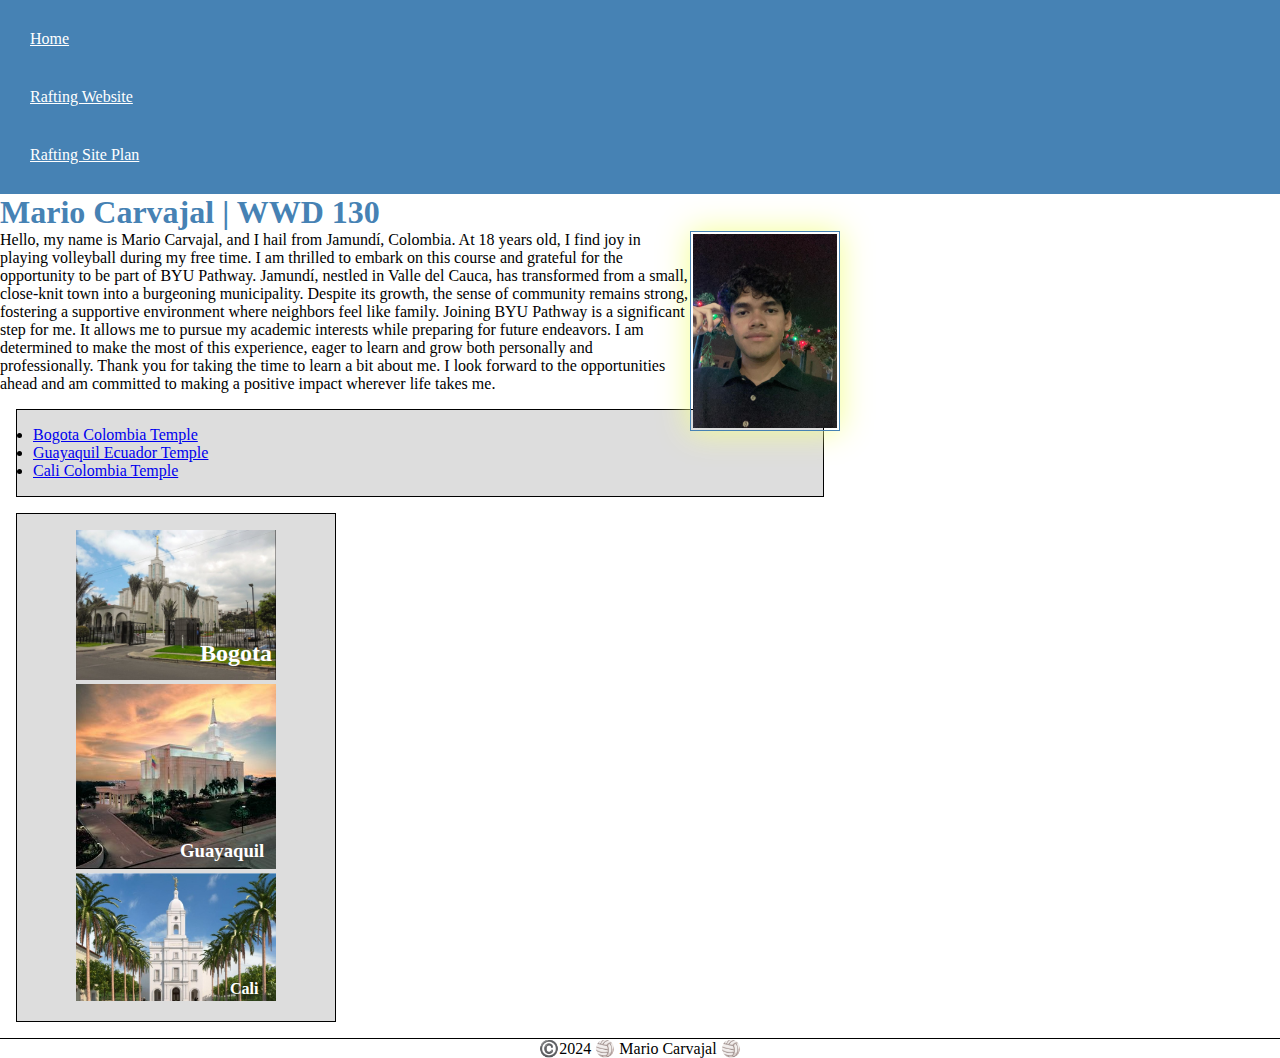
==== index.html @ 23054a23 "first commit" ====
<!DOCTYPE html>
<html lang="es-US">
<head>
    <meta charset="utf-8">
    <meta name="viewport" content="width=device-width, initial-scale=1.0">
    <meta name="description" content="Mario Carvajal´s presentation page">
    <meta name="author" content="Mario Carvajal">
    <title>Mario Carvajal | WWD 130</title>
    
    <link rel="stylesheet" href="styles/styles.css">
</head>
<body>
    <header>
        <nav>
            <a href="#">Home</a>
            <a href="wwr/">Rafting Website</a>
            <a href="wwr/site-plan-rafting-html">Rafting Site Plan</a>
        </nav>
    </header>
    <main>
        <h1>Mario Carvajal | WWD 130</h1>
        <img src="images/profile.jpeg" alt="Hello, my name is Mario Carvajal" width="200">
        <p>Hello, my name is Mario Carvajal, and I hail from Jamundí, Colombia. At 18 years old, I find joy in playing volleyball during my free time. I am thrilled to embark on this course and grateful for the opportunity to be part of BYU Pathway.
            
            Jamundí, nestled in Valle del Cauca, has transformed from a small, close-knit town into a burgeoning municipality. Despite its growth, the sense of community remains strong, fostering a supportive environment where neighbors feel like family.
            
            Joining BYU Pathway is a significant step for me. It allows me to pursue my academic interests while preparing for future endeavors. I am determined to make the most of this experience, eager to learn and grow both personally and professionally.
            
            Thank you for taking the time to learn a bit about me. I look forward to the opportunities ahead and am committed to making a positive impact wherever life takes me.</p>
        <ul class="box"> 
            <li><a href="https://www.churchofjesuschrist.org/temples/details/bogota-colombia-temple?lang=spa" target="_blank">Bogota Colombia Temple</a> </li>
            <li><a href="https://www.churchofjesuschrist.org/temples/details/guayaquil-ecuador-temple?lang=spa" targey="_blank">Guayaquil Ecuador Temple</a></li>
            <li><a href="https://www.churchofjesuschrist.org/temples/details/cali-colombia-temple?lang=spa" target="_blank">Cali Colombia Temple</a></li>
        </ul>
    </main>
    <aside class="box">
        
        <h2>Bogota</h2>
        <img src="images/bogota_colombia_temple.jpeg" alt="Bogota, Colombia Temple" width="1000">
        <h3>Guayaquil</h3>
        <img src="images/guayaquil_ecuador_temple.jpeg" alt="Guayaquil, Ecuador Temple" width="1000">
        <h4>Cali</h4>
        <img src="images/cali_colombia_temple.jpeg" alt="Cali, Colombia Temple" width="1000">
        
    </aside>
    <footer>
        <p>©️2024 🏐 Mario Carvajal 🏐</p>
    </footer>
</body>

</html>
---- styles/styles.css ----
* {
    margin: 0;
    padding: 0;
    box-sizing: border-box;
}
.box {
    margin: 1rem;
    border: 1px solid rgba(0, 0, .1);
    padding: 1rem; 
    background-color: #ddd; 
    color: #000; 
}
nav {
    background-color: steelblue;
    padding: 10px;
}

nav a {
    color: white;
    display: block;
    padding: 20px;
}

h1 {
    color: steelblue;
}

main img {
    width: 150px;
    height: 200px;
    border: 1px solid steelblue;
    padding: 2px;
    box-shadow: 0 0 30px rgb(244, 255, 145);
    float: right;
}

p {
    padding: 0;
}

main {
    max-width: 840px;
}

aside {
    width: 20rem;
    margin: 1rem;
    border: 1px solid rgba(0, 0, 0, 0.2);
    padding: 1rem;
    background-color: #eee;
    color: #333;
    text-align: center;
}

aside img {
    width:200px;
    height: auto;
}


footer {
    margin-top: 15px;
    border-top: 1px solid #000;
    text-align: center;
}

aside h2 {
    position:absolute;
    top: 640px;
    left:200px;
    color:#ffffff;
}

aside h3 {
    position:absolute;
    top: 840px;
    left:180px;
    color:#ffffff;
}

aside h4 {
    position:absolute;
    top: 980px;
    left:230px;
    color:#ffffff;
}
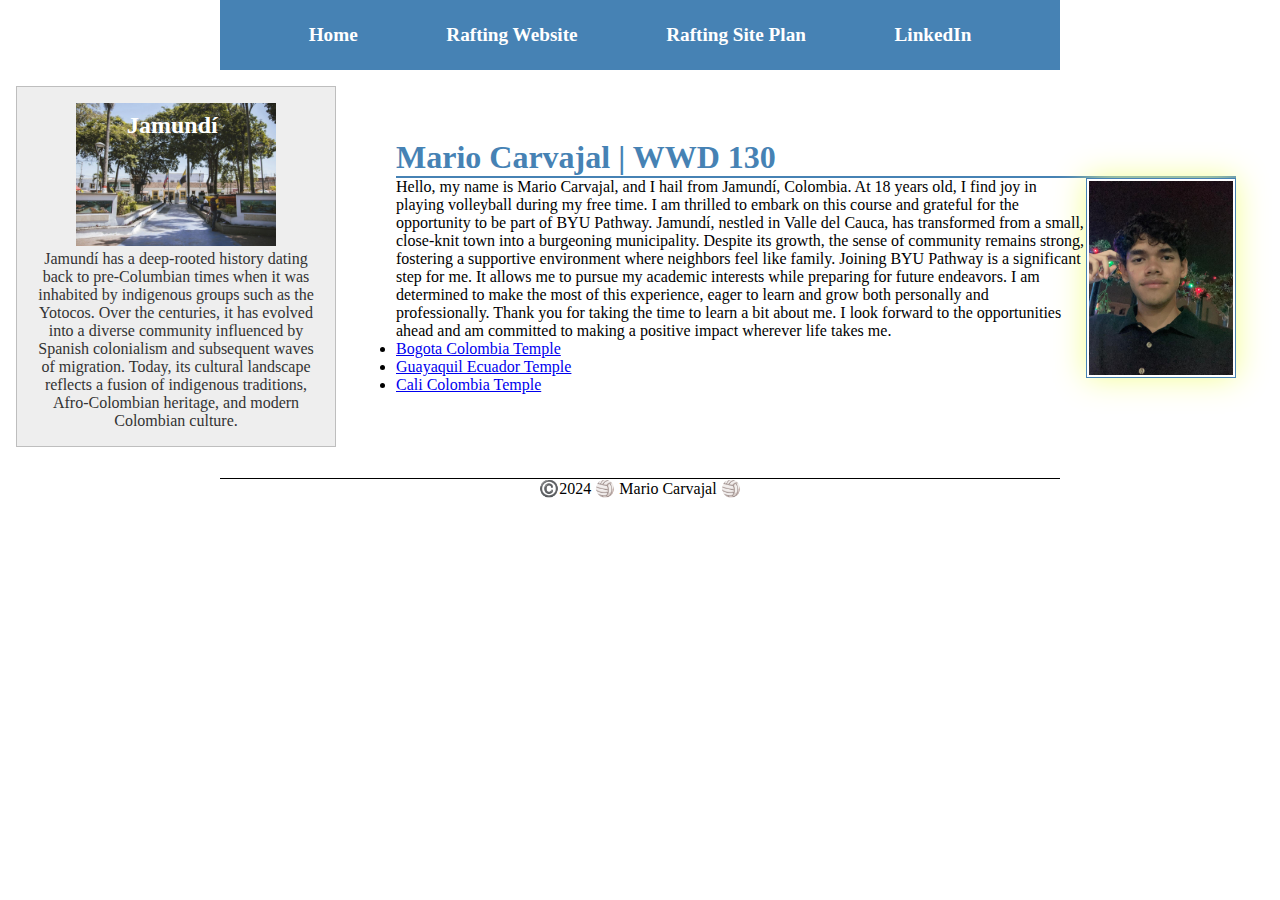
==== commit 0b735082: "W04" ====
--- a/index.html
+++ b/index.html
@@ -3,7 +3,7 @@
 <head>
     <meta charset="utf-8">
     <meta name="viewport" content="width=device-width, initial-scale=1.0">
-    <meta name="description" content="Mario Carvajal´s presentation page">
+    <meta name="description" content="Mario Carvajal's presentation page">
     <meta name="author" content="Mario Carvajal">
     <title>Mario Carvajal | WWD 130</title>
     
@@ -14,38 +14,32 @@
         <nav>
             <a href="#">Home</a>
             <a href="wwr/">Rafting Website</a>
-            <a href="wwr/site-plan-rafting-html">Rafting Site Plan</a>
+            <a href="wwr/site-plan-rafting.html">Rafting Site Plan</a>
+            <a href="https://www.linkedin.com/in/mario-carvajal-847a8b1ab" target="_blank">LinkedIn</a>
         </nav>
     </header>
-    <main>
-        <h1>Mario Carvajal | WWD 130</h1>
-        <img src="images/profile.jpeg" alt="Hello, my name is Mario Carvajal" width="200">
-        <p>Hello, my name is Mario Carvajal, and I hail from Jamundí, Colombia. At 18 years old, I find joy in playing volleyball during my free time. I am thrilled to embark on this course and grateful for the opportunity to be part of BYU Pathway.
-            
-            Jamundí, nestled in Valle del Cauca, has transformed from a small, close-knit town into a burgeoning municipality. Despite its growth, the sense of community remains strong, fostering a supportive environment where neighbors feel like family.
-            
-            Joining BYU Pathway is a significant step for me. It allows me to pursue my academic interests while preparing for future endeavors. I am determined to make the most of this experience, eager to learn and grow both personally and professionally.
-            
-            Thank you for taking the time to learn a bit about me. I look forward to the opportunities ahead and am committed to making a positive impact wherever life takes me.</p>
-        <ul class="box"> 
-            <li><a href="https://www.churchofjesuschrist.org/temples/details/bogota-colombia-temple?lang=spa" target="_blank">Bogota Colombia Temple</a> </li>
-            <li><a href="https://www.churchofjesuschrist.org/temples/details/guayaquil-ecuador-temple?lang=spa" targey="_blank">Guayaquil Ecuador Temple</a></li>
-            <li><a href="https://www.churchofjesuschrist.org/temples/details/cali-colombia-temple?lang=spa" target="_blank">Cali Colombia Temple</a></li>
-        </ul>
-    </main>
-    <aside class="box">
-        
-        <h2>Bogota</h2>
-        <img src="images/bogota_colombia_temple.jpeg" alt="Bogota, Colombia Temple" width="1000">
-        <h3>Guayaquil</h3>
-        <img src="images/guayaquil_ecuador_temple.jpeg" alt="Guayaquil, Ecuador Temple" width="1000">
-        <h4>Cali</h4>
-        <img src="images/cali_colombia_temple.jpeg" alt="Cali, Colombia Temple" width="1000">
-        
-    </aside>
+
+    <div class="grid">
+        <main>
+            <h1>Mario Carvajal | WWD 130</h1>
+            <img src="images/profile.jpeg" alt="Hello, my name is Mario Carvajal" width="200">
+            <p>Hello, my name is Mario Carvajal, and I hail from Jamundí, Colombia. At 18 years old, I find joy in playing volleyball during my free time. I am thrilled to embark on this course and grateful for the opportunity to be part of BYU Pathway. Jamundí, nestled in Valle del Cauca, has transformed from a small, close-knit town into a burgeoning municipality. Despite its growth, the sense of community remains strong, fostering a supportive environment where neighbors feel like family. Joining BYU Pathway is a significant step for me. It allows me to pursue my academic interests while preparing for future endeavors. I am determined to make the most of this experience, eager to learn and grow both personally and professionally. Thank you for taking the time to learn a bit about me. I look forward to the opportunities ahead and am committed to making a positive impact wherever life takes me.</p>
+            <ul class="box"> 
+                <li><a href="https://www.churchofjesuschrist.org/temples/details/bogota-colombia-temple?lang=spa" target="_blank">Bogota Colombia Temple</a></li>
+                <li><a href="https://www.churchofjesuschrist.org/temples/details/guayaquil-ecuador-temple?lang=spa" target="_blank">Guayaquil Ecuador Temple</a></li>
+                <li><a href="https://www.churchofjesuschrist.org/temples/details/cali-colombia-temple?lang=spa" target="_blank">Cali Colombia Temple</a></li>
+            </ul>
+        </main>
+
+        <aside class="box">
+            <h2>Jamundí</h2>
+            <img src="images/jamundi.jpg" alt="Jamundí">
+            <p>Jamundí has a deep-rooted history dating back to pre-Columbian times when it was inhabited by indigenous groups such as the Yotocos. Over the centuries, it has evolved into a diverse community influenced by Spanish colonialism and subsequent waves of migration. Today, its cultural landscape reflects a fusion of indigenous traditions, Afro-Colombian heritage, and modern Colombian culture.</p>
+        </aside>
+    </div>
+
     <footer>
         <p>©️2024 🏐 Mario Carvajal 🏐</p>
     </footer>
 </body>
-
 </html>
--- a/styles/styles.css
+++ b/styles/styles.css
@@ -2,47 +2,57 @@
     margin: 0;
     padding: 0;
     box-sizing: border-box;
-}
-.box {
-    margin: 1rem;
-    border: 1px solid rgba(0, 0, .1);
-    padding: 1rem; 
-    background-color: #ddd; 
-    color: #000; 
-}
-nav {
+  }
+  
+  header, footer {
+    max-width: 840px;
+    margin: 0 auto;
+  }
+  
+  nav {
     background-color: steelblue;
-    padding: 10px;
-}
-
-nav a {
-    color: white;
+    padding: 1rem;
+    display: flex;
+    justify-content: space-evenly;
+    align-items: center;
+  }
+  
+  nav a {
     display: block;
-    padding: 20px;
-}
-
-h1 {
+    padding: 0.5rem 1rem;
+    text-decoration: none;
+    font-size: 1.2rem;
+    font-weight: 700;
+    color: #fff;
+  }
+  
+  nav a:hover {
+    background-color: rgba(255, 255, 255, 0.2);
+  }
+  
+  h1 {
     color: steelblue;
-}
-
-main img {
+    border-bottom: 2px solid steelblue;
+  }
+  
+  main img {
     width: 150px;
     height: 200px;
     border: 1px solid steelblue;
     padding: 2px;
     box-shadow: 0 0 30px rgb(244, 255, 145);
     float: right;
-}
-
-p {
+  }
+  
+  p {
     padding: 0;
-}
-
-main {
+  }
+  
+  main {
     max-width: 840px;
-}
-
-aside {
+  }
+  
+  aside {
     width: 20rem;
     margin: 1rem;
     border: 1px solid rgba(0, 0, 0, 0.2);
@@ -50,37 +60,38 @@
     background-color: #eee;
     color: #333;
     text-align: center;
-}
+  }
 
-aside img {
-    width:200px;
+  aside h2 {
+    position:absolute;
+    top: 25px;
+    left:110px;
+    color:#ffffff;
+  }
+  
+  aside img {
+    width: 200px;
     height: auto;
-}
-
-
-footer {
+  }
+  
+  footer {
     margin-top: 15px;
     border-top: 1px solid #000;
     text-align: center;
+  }
+  
+  .grid {
+    display: grid;
+    align-items: center; 
+  }
+  
+  main {
+    grid-column: 2 / 3;
+    margin: 1 rem; 
 }
-
-aside h2 {
-    position:absolute;
-    top: 640px;
-    left:200px;
-    color:#ffffff;
-}
-
-aside h3 {
-    position:absolute;
-    top: 840px;
-    left:180px;
-    color:#ffffff;
-}
-
-aside h4 {
-    position:absolute;
-    top: 980px;
-    left:230px;
-    color:#ffffff;
-}+  aside {
+    width: 20rem;
+    position: relative;
+    grid-column: 1/2;
+    grid-row: 1/2;
+  }
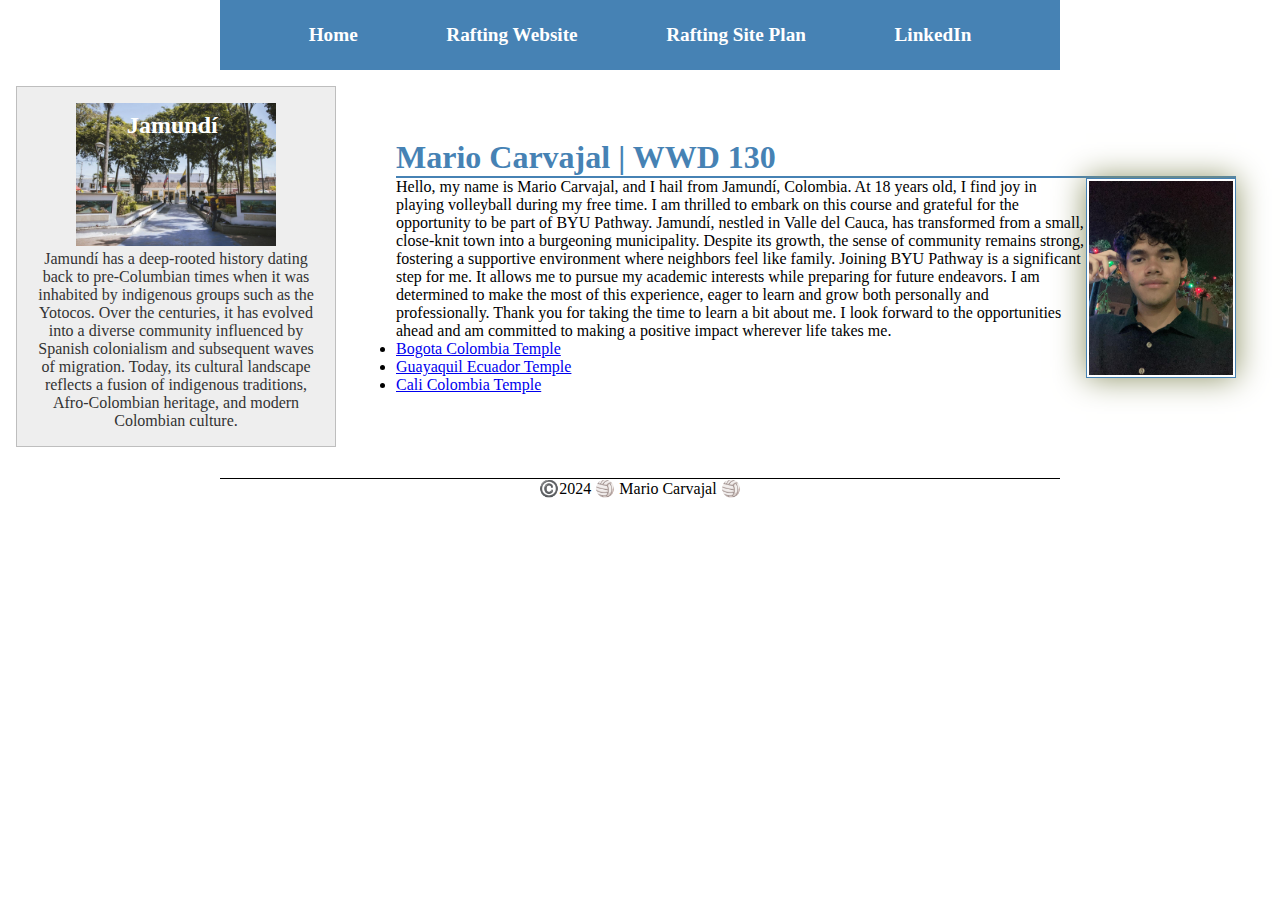
==== commit 5bf6fadf: "final proyect" ====
--- a/index.html
+++ b/index.html
@@ -13,7 +13,7 @@
     <header>
         <nav>
             <a href="#">Home</a>
-            <a href="wwr/">Rafting Website</a>
+            <a href="wwr/site-plan-rafting.html">Rafting Website</a>
             <a href="wwr/site-plan-rafting.html">Rafting Site Plan</a>
             <a href="https://www.linkedin.com/in/mario-carvajal-847a8b1ab" target="_blank">LinkedIn</a>
         </nav>
--- a/styles/styles.css
+++ b/styles/styles.css
@@ -40,7 +40,7 @@
     height: 200px;
     border: 1px solid steelblue;
     padding: 2px;
-    box-shadow: 0 0 30px rgb(244, 255, 145);
+    box-shadow: 0 0 30px rgb(140, 145, 99);
     float: right;
   }
   
@@ -50,6 +50,8 @@
   
   main {
     max-width: 840px;
+    grid-column: 2 / 3;
+    margin: 1 rem;
   }
   
   aside {
@@ -84,11 +86,7 @@
     display: grid;
     align-items: center; 
   }
-  
-  main {
-    grid-column: 2 / 3;
-    margin: 1 rem; 
-}
+
   aside {
     width: 20rem;
     position: relative;
